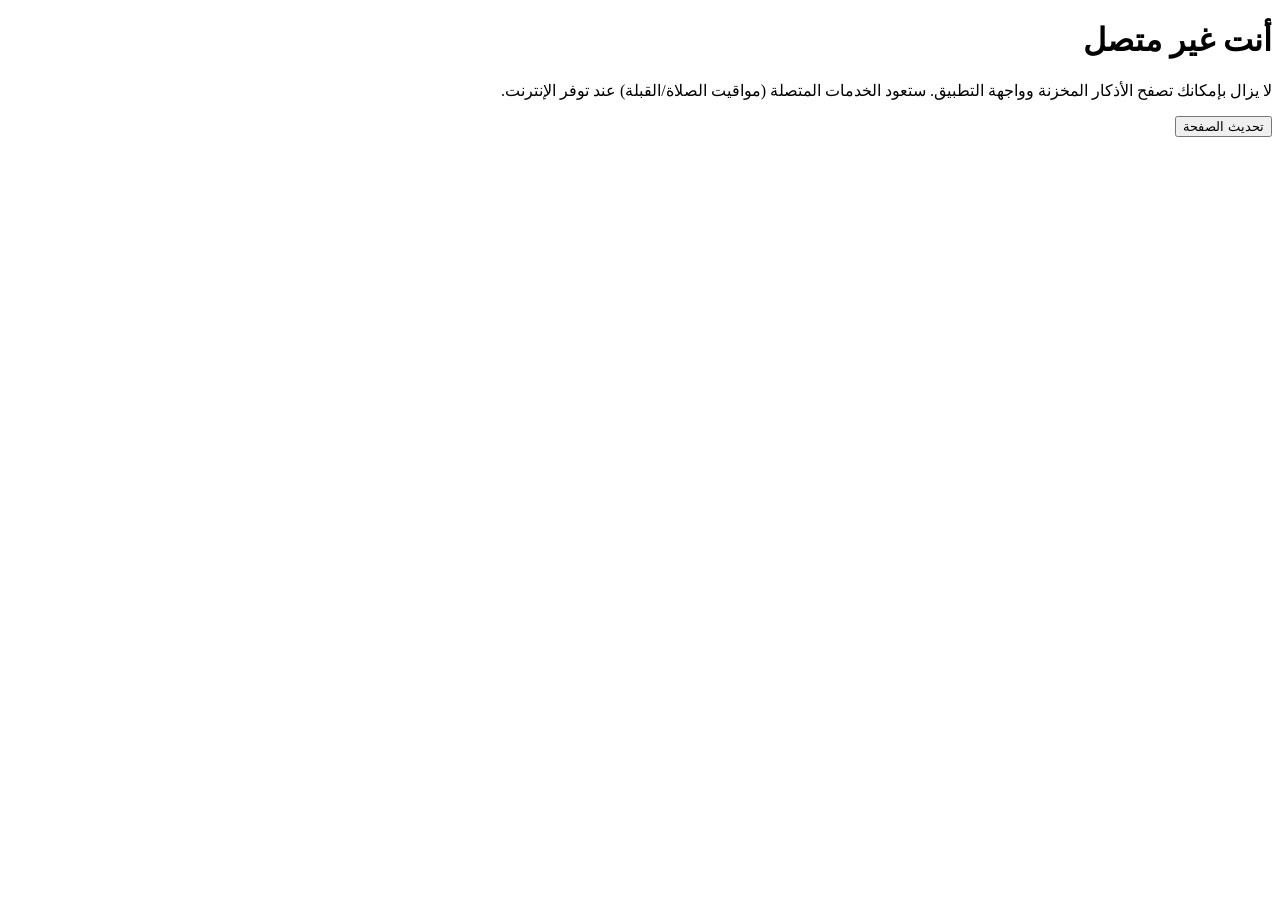
==== offline.html @ 228e783f "Add files via upload" ====
<!doctype html>
<html lang="ar" dir="rtl"><head><meta charset="utf-8"><meta name="viewport" content="width=device-width,initial-scale=1">
<title>وضع عدم الاتصال</title>
<link rel="stylesheet" href="/css/styles.css">
</head>
<body>
  <main class="container">
    <h1>أنت غير متصل</h1>
    <p>لا يزال بإمكانك تصفح الأذكار المخزنة وواجهة التطبيق. ستعود الخدمات المتصلة (مواقيت الصلاة/القبلة) عند توفر الإنترنت.</p>
    <button onclick="location.reload()" class="btn">تحديث الصفحة</button>
  </main>
</body></html>
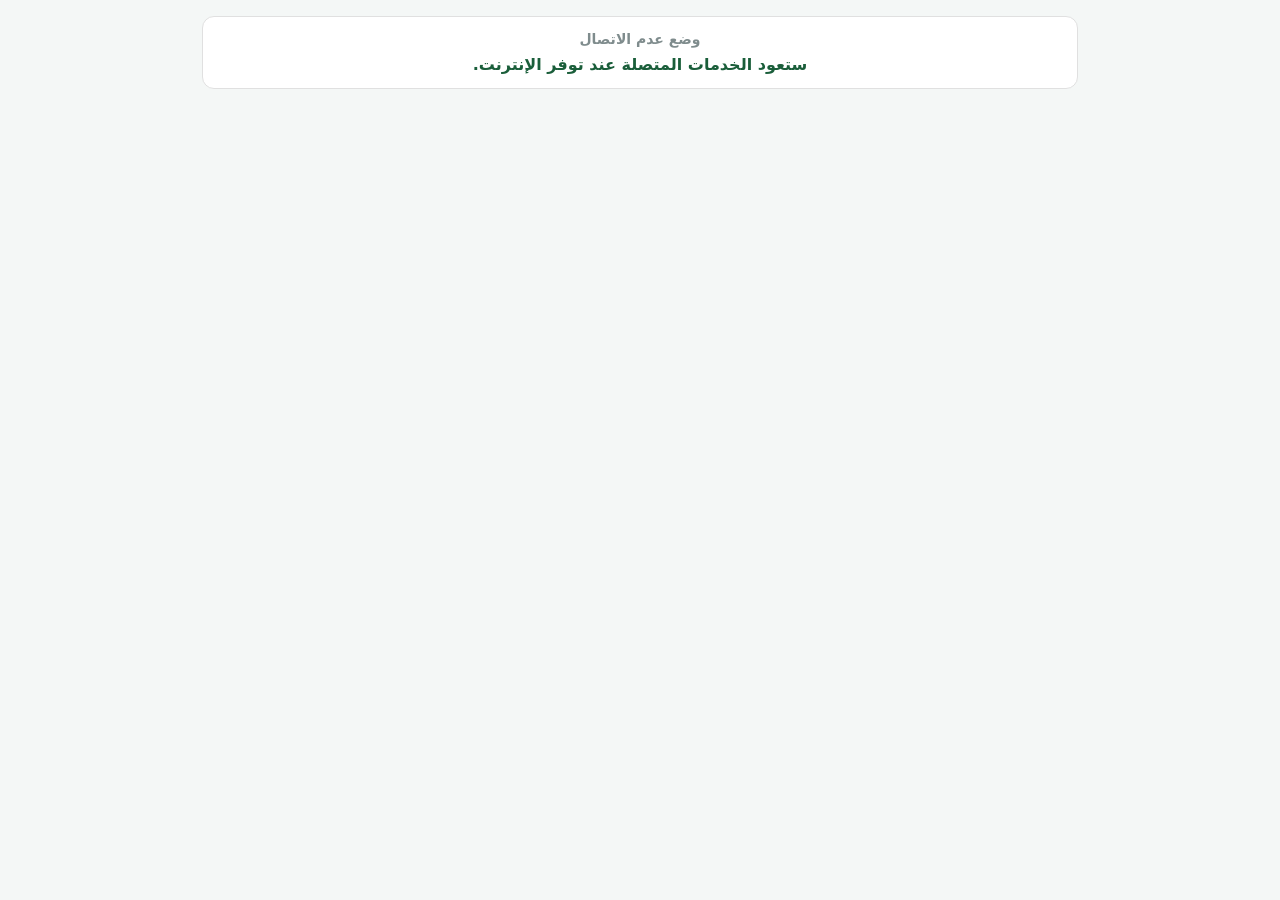
==== commit 419d2c0d: "Add files via upload" ====
--- a/offline.html
+++ b/offline.html
@@ -1,12 +1 @@
-<!doctype html>
-<html lang="ar" dir="rtl"><head><meta charset="utf-8"><meta name="viewport" content="width=device-width,initial-scale=1">
-<title>وضع عدم الاتصال</title>
-<link rel="stylesheet" href="/css/styles.css">
-</head>
-<body>
-  <main class="container">
-    <h1>أنت غير متصل</h1>
-    <p>لا يزال بإمكانك تصفح الأذكار المخزنة وواجهة التطبيق. ستعود الخدمات المتصلة (مواقيت الصلاة/القبلة) عند توفر الإنترنت.</p>
-    <button onclick="location.reload()" class="btn">تحديث الصفحة</button>
-  </main>
-</body></html>
+<!doctype html><html lang="ar" dir="rtl"><head><meta charset="utf-8"><meta name="viewport" content="width=device-width,initial-scale=1"><title>أنت غير متصل</title><link rel="stylesheet" href="./styles.css"></head><body><main class="dashboard"><div class="info-card"><h3>وضع عدم الاتصال</h3><p>ستعود الخدمات المتصلة عند توفر الإنترنت.</p></div></main></body></html>
--- a/styles.css
+++ b/styles.css
@@ -0,0 +1 @@
+:root{--primary:#1a5e3a;--secondary:#27ae60;--bg:#f4f7f6;--card:#fff;--text:#2c3e50;--muted:#7f8c8d;--border:#e0e0e0}[data-theme=dark]{--primary:#2ecc71;--secondary:#27ae60;--bg:#121212;--card:#1e1e1e;--text:#e0e0e0;--muted:#aaa;--border:#333}*{box-sizing:border-box}body{margin:0;font-family:system-ui,Segoe UI,Roboto,Tahoma,Arial,sans-serif;background:var(--bg);color:var(--text)}header{position:sticky;top:0;z-index:10;background:rgba(255,255,255,.9);backdrop-filter:blur(10px);box-shadow:0 4px 14px rgba(0,0,0,.08);display:flex;align-items:center;justify-content:space-between;padding:12px 16px;border-bottom:1px solid var(--border)}.brand{display:flex;gap:10px;color:var(--primary);font-weight:700}.toolbar button{border:none;background:transparent;color:var(--text);cursor:pointer;font-size:18px;margin-inline-start:10px}.dashboard{max-width:900px;margin:16px auto;display:grid;grid-template-columns:repeat(auto-fit,minmax(180px,1fr));gap:12px;padding:0 12px}.info-card{background:var(--card);border:1px solid var(--border);border-radius:12px;padding:14px;text-align:center}.info-card h3{margin:0 0 8px;color:var(--muted);font-size:14px}.info-card p{margin:0;font-weight:700;color:var(--primary)}.nav-container{max-width:900px;margin:8px auto;display:flex;gap:8px;overflow:auto;padding:0 12px}.nav-btn{background:var(--card);border:1px solid var(--border);border-radius:24px;padding:8px 14px;cursor:pointer;white-space:nowrap}.nav-btn.active{background:var(--primary);color:#fff;border-color:var(--primary)}.section{display:none;max-width:900px;margin:12px auto;padding:0 12px}.section.active{display:block}.section-title{text-align:center;color:var(--primary)}.dhikr-card{background:var(--card);border:1px solid var(--border);border-radius:14px;padding:16px;margin:12px 0}.dhikr-text{font-size:1.2rem;line-height:1.9;text-align:justify;margin:0}.source{display:block;color:var(--muted);font-size:.9rem;margin-top:8px}.progress-bar-container{width:100%;height:6px;background:#ecf0f1;border-radius:3px;margin-top:12px;overflow:hidden}.progress-bar{height:100%;width:0;background:var(--secondary);transition:width .3s}.card-footer{display:flex;align-items:center;justify-content:space-between;margin-top:12px}.action-row{display:flex;align-items:center;gap:8px}.btn{background:var(--primary);color:#fff;border:none;border-radius:24px;padding:10px 16px;cursor:pointer}.btn.secondary{background:var(--secondary)}.prayer-time{display:flex;align-items:center;justify-content:space-between;border:1px solid var(--border);border-radius:10px;padding:12px;background:var(--card);margin:8px 0}.prayer-time.next{border-right:5px solid var(--secondary);background:rgba(39,174,96,.06)}.rosary-wrap{text-align:center;padding:20px}.rosary-display{font-size:3rem;color:var(--primary);font-family:monospace}.rosary-btn{width:180px;height:180px;border-radius:50%;border:none;color:#fff;background:linear-gradient(135deg,var(--primary),var(--secondary));box-shadow:0 10px 20px rgba(0,0,0,.15);font-size:1.6rem;cursor:pointer}
